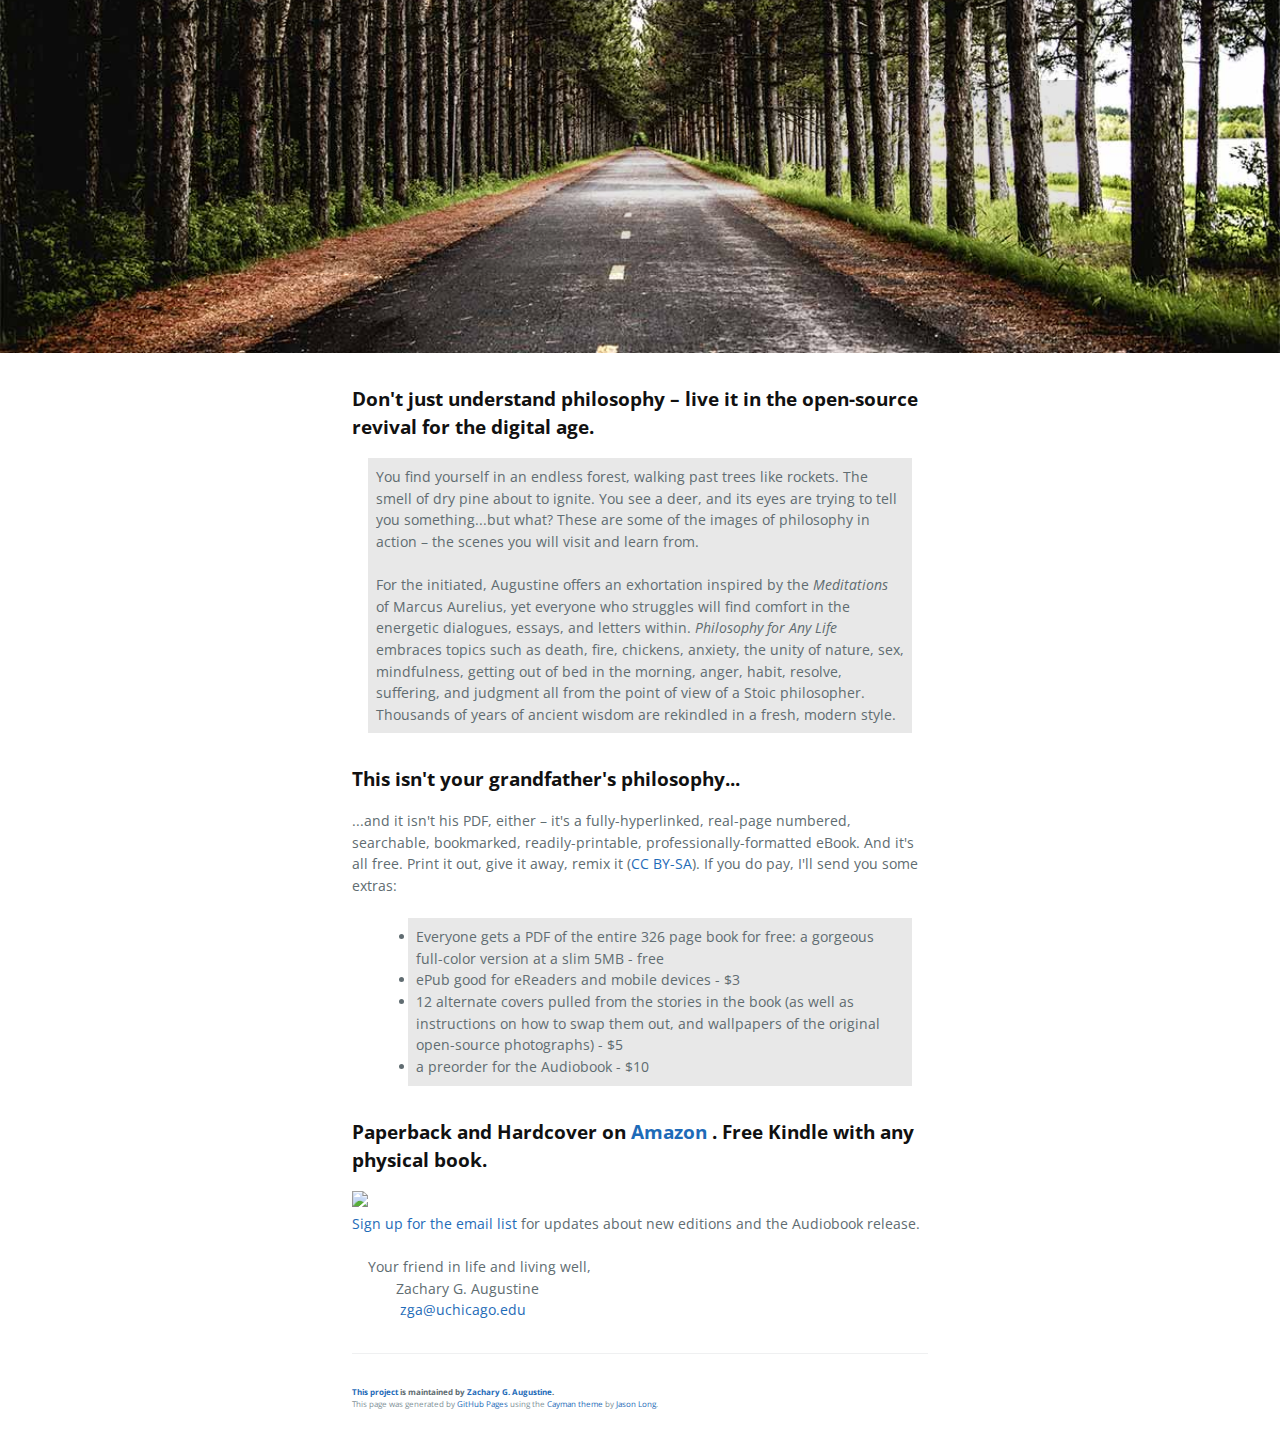
==== index.html @ 008e2023 "switch div and ul" ====
<!DOCTYPE html>
<html lang="en-us">
  <head>
    <meta charset="UTF-8">
    <title>Philosophy for Any Life: an open-source self-help book</title>
    <meta name="viewport" content="width=device-width, initial-scale=1">
    <link rel="stylesheet" type="text/css" href="stylesheets/normalize.css" media="screen">
    <link href='http://fonts.googleapis.com/css?family=Open+Sans:400,700' rel='stylesheet' type='text/css'>
    <link rel="stylesheet" type="text/css" href="stylesheets/stylesheet.css" media="screen">
    <link rel="stylesheet" type="text/css" href="stylesheets/github-light.css" media="screen">
  </head>
  <body>
    <section class="page-header">
      <div class="header-container">
      	<!--Begin Itch Dark Widget-->
		<iframe src="//itch.io/embed/32232" width="552" height="167" frameborder="0"></iframe>
	<!--End Itch Dark Widget-->
      	<!--
        <h1 class="project-name">Philosophy for Any Life</h1>
        <h2 class="project-tagline">an open-source self-help book</h2>
        <h2><em>Zachary G. Augustine</em></h2>
        -->
      </div>
      
  <!--<a href="https://github.com/zacharyaugustine/Ancient-Antidotes" class="btn">View on GitHub</a>
older version repository on github
      <a href="https://github.com/zacharyaugustine/Ancient-Antidotes/zipball/master" class="btn">Download .zip</a>
      <a href="https://github.com/zacharyaugustine/Ancient-Antidotes/tarball/master" class="btn">Download .tar.gz</a>-->
      
    </section>
    <section class="main-content">
<!---    	<h3 style="color: #111; font-weight: bold;"> 
		Pay what you want, even nothing at all.
	</h3>
	<br>
-->
    <h3 style="color: #111; font-size: 1.2rem; font-weight: bold;">
    	Don't just understand philosophy – live it in the open-source revival for the digital age.
    </h3>

	<div class='snippet'>
		You find yourself in an endless forest, walking past trees like rockets. The smell of dry pine about to ignite. You see a deer, and its eyes are trying to tell you something...but what? These are some of the images of philosophy in action – the scenes you will visit and learn from.
		<br>
		<br>For the initiated, Augustine offers an exhortation inspired by the <em>Meditations</em> of Marcus Aurelius, yet everyone who struggles will find comfort in the energetic dialogues, essays, and letters within. <em>Philosophy for Any Life</em> embraces topics such as death, fire, chickens, anxiety, the unity of nature, sex, mindfulness, getting out of bed in the morning, anger, habit, resolve, suffering, and judgment all from the point of view of a Stoic philosopher. Thousands of years of ancient wisdom are rekindled in a fresh, modern style.
	</div>

	<h3 style="color: #111; font-size: 1.2rem; font-weight: bold;">This isn't your grandfather's philosophy...</h3>
		...and it isn't his PDF, either – it's a fully-hyperlinked, real-page numbered, searchable, bookmarked, readily-printable, professionally-formatted eBook. 
		And it's all free. Print it out, give it away, remix it (<a href="https://creativecommons.org/licenses/by-sa/4.0/">CC BY-SA</a>).
		If you do pay, I'll send you some extras: 
	</h3>
	<br>
	<br style="clear:both" />
	<ul>
		<div class='snippet'>
			<li>Everyone gets a PDF of the entire 326 page book for free: a gorgeous full-color version at a slim 5MB - free</li>
			<li>ePub good for eReaders and mobile devices - $3</li> 
			<li>12 alternate covers pulled from the stories in the book (as well as instructions on how to swap them out, and wallpapers of the original open-source photographs) - $5</li>
			<li>a preorder for the Audiobook - $10</li>
		</div>
	</ul>
	
	<h3 style="color: #111; font-size: 1.2rem; font-weight: bold;">Paperback and Hardcover on
    		<a href="http://bit.ly/PAL-Amazon">
    			Amazon
    		</a>.
    			Free Kindle with any physical book.
     	</h3>
    	    	<a href="http://bit.ly/PAL-Amazon">
			<img style="float: left; width: 38rem; margin; 10px 10px 10px 10px;" src="http://i.imgur.com/GB6no0t.jpg" />
		</a>
	<br>
	<a href="http://eepurl.com/bAT6QD">Sign up for the email list</a> for updates about new editions and the Audiobook release.
	<br>
	<br>&nbsp;&nbsp;&nbsp;&nbsp;Your friend in life and living well,
	<br>&nbsp; &nbsp; &nbsp;&nbsp;&nbsp;&nbsp;&nbsp;&nbsp;&nbsp;Zachary G. Augustine
	<br>&nbsp; &nbsp; &nbsp;&nbsp;&nbsp;&nbsp;&nbsp;&nbsp;&nbsp;
	
	<!--Begin shrouded email-->
		<script language="JavaScript">
		var username = "zga";
		var hostname = "uchicago.edu";
		var linktext = username + "@" + hostname ;
		document.write("<a href='" + "mail" + "to:" + username + "@" + hostname + "'>" + linktext + "</a>");
		</script>
	<!--End shrouded email--> 
	
	<!--Begin Google Analytics tracking-->
		<script>
		  (function(i,s,o,g,r,a,m){i['GoogleAnalyticsObject']=r;i[r]=i[r]||function(){
		  (i[r].q=i[r].q||[]).push(arguments)},i[r].l=1*new Date();a=s.createElement(o),
		  m=s.getElementsByTagName(o)[0];a.async=1;a.src=g;m.parentNode.insertBefore(a,m)
		  })(window,document,'script','//www.google-analytics.com/analytics.js','ga');
		
		  ga('create', 'UA-66009000-2', 'auto');
		  ga('send', 'pageview');
		</script>
	<!--End Google Analytics tracking-->
	        <footer class="site-footer">
	        <span class="site-footer-owner"><a href="https://github.com/zacharyaugustine/phillife">This project</a> is maintained by <a href="https://github.com/zacharyaugustine">Zachary G. Augustine</a>.</span>
	        <span class="site-footer-credits">This page was generated by <a href="https://pages.github.com">GitHub Pages</a> using the <a href="https://github.com/jasonlong/cayman-theme">Cayman theme</a> by <a href="https://twitter.com/jasonlong">Jason Long</a>.
	        </span>
	      </footer>
    </section>
  </body>
</html>
---- stylesheets/stylesheet.css ----
* {
  box-sizing: border-box; }

body {
  padding: 0;
  margin: 0;
  font-family: "Open Sans", "Helvetica Neue", Helvetica, Arial, sans-serif;
  font-size: 13px;
  line-height: 1.5;
  color: #606c71; }

a {
  color: #1e6bb8;
  text-decoration: none; }
  a:hover {
    text-decoration: underline; }

.btn {
  display: inline-block;
  margin-bottom: 1rem;
  color: rgba(255, 255, 255, 0.7);
  background-color: rgba(255, 255, 255, 0.08);
  border-color: rgba(255, 255, 255, 0.2);
  border-style: solid;
  border-width: 1px;
  border-radius: 0.3rem;
  transition: color 0.2s, background-color 0.2s, border-color 0.2s; }
  .btn + .btn {
    margin-left: 1rem; }

.btn:hover {
  color: rgba(255, 255, 255, 0.8);
  text-decoration: none;
  background-color: rgba(255, 255, 255, 0.2);
  border-color: rgba(255, 255, 255, 0.3); }

@media screen and (min-width: 64em) {
  .btn {
    padding: 0.75rem 1rem; } }

@media screen and (min-width: 42em) and (max-width: 64em) {
  .btn {
    padding: 0.6rem 0.9rem;
    font-size: 0.9rem; } }

@media screen and (max-width: 42em) {
  .btn {
    display: block;
    width: 100%;
    padding: 0.75rem;
    font-size: 0.9rem; }
    .btn + .btn {
      margin-top: 1rem;
      margin-left: 0; } }

.snippet {
  background: rgba(210,210,210,0.5);
  padding: 0.5rem 0.5rem;
  font-size: 0.9rem;
  margin: 0rem 1rem;
}
.page-header {
  color: #fff;
  text-align: center;
  background-color: #000;
  background-size: 100%;
  background-position: bottom;
  background-image: url('1200x600.jpg'); }

@media screen and (min-width: 64em) {
  .page-header {
    background-image: url('1200x600.jpg'); 
    padding: 5rem 6rem; } }

@media screen and (min-width: 42em) and (max-width: 64em) {
  .page-header {
    background-image: url('road1024x620.jpg'); 
    padding: 3rem 4rem; } }

@media screen and (max-width: 42em) {
  .page-header {
    background-image: url('road672x464.jpg'); 
    padding: 2rem 1rem; } }

.header-container {
  background-color: rgba(0,0,0,0.1);
  padding: 10px 0px;
  width: 55rem;
  margin: 0 auto;
}


@media screen and (min-width: 64em) {
  .header-container {
    width: 55rem; 
  }
}
@media screen and (min-width: 42em) and (max-width: 64em) {
  .header-container {
    width: 35rem; 
  }
}
@media screen and (max-width: 42em) {
  .header-container {
    width: 25rem; 
  }
}
.project-name {
  margin-top: 0;
  margin-bottom: 0.1rem; 
}

@media screen and (min-width: 64em) {
  .project-name {
    font-size: 2.25rem; } }

@media screen and (min-width: 42em) and (max-width: 64em) {
  .project-name {
    font-size: 1.75rem; } }

@media screen and (max-width: 42em) {
  .project-name {
    font-size: 1.50rem; } }

.project-tagline {
  margin-bottom: 2rem;
  font-weight: normal;
  font-size: 1.5rem;
  opacity: 0.85; }

@media screen and (min-width: 64em) {
  .project-tagline {
    font-size: 1.5rem; } }

@media screen and (min-width: 42em) and (max-width: 64em) {
  .project-tagline {
    font-size: 1.35rem; } }

@media screen and (max-width: 42em) {
  .project-tagline {
    font-size: 1.15rem; } }

.main-content :first-child {
  margin-top: 0; }
.main-content img {
  max-width: 100%; }
.main-content h1, .main-content h2, .main-content h3, .main-content h4, .main-content h5, .main-content h6 {
  margin-top: 2rem;
  margin-bottom: 1rem;
  font-weight: normal;
  color: #159957; }
.main-content p {
  margin-bottom: 1em; }
.main-content code {
  padding: 2px 4px;
  font-family: Consolas, "Liberation Mono", Menlo, Courier, monospace;
  font-size: 0.9rem;
  color: #383e41;
  background-color: #f3f6fa;
  border-radius: 0.3rem; }
.main-content pre {
  padding: 0.8rem;
  margin-top: 0;
  margin-bottom: 1rem;
  font: 1rem Consolas, "Liberation Mono", Menlo, Courier, monospace;
  color: #567482;
  word-wrap: normal;
  background-color: #f3f6fa;
  border: solid 1px #dce6f0;
  border-radius: 0.3rem; }
  .main-content pre > code {
    padding: 0;
    margin: 0;
    font-size: 0.9rem;
    color: #567482;
    word-break: normal;
    white-space: pre;
    background: transparent;
    border: 0; }
.main-content .highlight {
  margin-bottom: 1rem; }
  .main-content .highlight pre {
    margin-bottom: 0;
    word-break: normal; }
.main-content .highlight pre, .main-content pre {
  padding: 0.8rem;
  overflow: auto;
  font-size: 0.8rem;
  line-height: 1.45;
  border-radius: 0.3rem; }
.main-content pre code, .main-content pre tt {
  display: inline;
  max-width: initial;
  padding: 0;
  margin: 0;
  overflow: initial;
  line-height: inherit;
  word-wrap: normal;
  background-color: transparent;
  border: 0; }
  .main-content pre code:before, .main-content pre code:after, .main-content pre tt:before, .main-content pre tt:after {
    content: normal; }
.main-content ul, .main-content ol {
  margin-top: 0; }
.main-content blockquote {
  padding: 0 1rem;
  margin-left: 0;
  color: #819198;
  border-left: 0.3rem solid #dce6f0; }
  .main-content blockquote > :first-child {
    margin-top: 0; }
  .main-content blockquote > :last-child {
    margin-bottom: 0; }
.main-content table {
  display: block;
  width: 100%;
  overflow: auto;
  word-break: normal;
  word-break: keep-all; }
  .main-content table th {
    font-weight: bold; }
  .main-content table th, .main-content table td {
    padding: 0.5rem 1rem;
    border: 1px solid #e9ebec; }
.main-content dl {
  padding: 0; }
  .main-content dl dt {
    padding: 0;
    margin-top: 1rem;
    font-size: 0.8rem;
    font-weight: bold; }
  .main-content dl dd {
    padding: 0;
    margin-bottom: 1rem; }
.main-content hr {
  height: 2px;
  padding: 0;
  margin: 1rem 0;
  background-color: #eff0f1;
  border: 0; }

@media screen and (min-width: 64em) {
  .main-content {
    max-width: 48rem;
    padding: 2rem 6rem;
    margin: 0 auto;
    font-size: 0.9rem; } }

@media screen and (min-width: 42em) and (max-width: 64em) {
  .main-content {
    padding: 2rem 4rem;
    font-size: 1rem; } }

@media screen and (max-width: 42em) {
  .main-content {
    padding: 2rem 1rem;
    font-size: 0.8 rem; } }

.site-footer {
  padding-top: 2rem;
  margin-top: 2rem;
  border-top: solid 1px #eff0f1; }

.site-footer-owner {
  display: block;
  font-weight: bold; }

.site-footer-credits {
  color: #819198; }

@media screen and (min-width: 64em) {
  .site-footer {
    font-size: 0.5rem; } }

@media screen and (min-width: 42em) and (max-width: 64em) {
  .site-footer {
    font-size: 0.5rem; } }

@media screen and (max-width: 42em) {
  .site-footer {
    font-size: 0.5rem; } }
---- stylesheets/github-light.css ----
/*
   Copyright 2014 GitHub Inc.

   Licensed under the Apache License, Version 2.0 (the "License");
   you may not use this file except in compliance with the License.
   You may obtain a copy of the License at

       http://www.apache.org/licenses/LICENSE-2.0

   Unless required by applicable law or agreed to in writing, software
   distributed under the License is distributed on an "AS IS" BASIS,
   WITHOUT WARRANTIES OR CONDITIONS OF ANY KIND, either express or implied.
   See the License for the specific language governing permissions and
   limitations under the License.

*/

.pl-c /* comment */ {
  color: #969896;
}

.pl-c1      /* constant, markup.raw, meta.diff.header, meta.module-reference, meta.property-name, support, support.constant, support.variable, variable.other.constant */,
.pl-s .pl-v /* string variable */ {
  color: #0086b3;
}

.pl-e  /* entity */,
.pl-en /* entity.name */ {
  color: #795da3;
}

.pl-s .pl-s1 /* string source */,
.pl-smi      /* storage.modifier.import, storage.modifier.package, storage.type.java, variable.other, variable.parameter.function */ {
  color: #333;
}

.pl-ent /* entity.name.tag */ {
  color: #63a35c;
}

.pl-k /* keyword, storage, storage.type */ {
  color: #a71d5d;
}

.pl-pds              /* punctuation.definition.string, string.regexp.character-class */,
.pl-s                /* string */,
.pl-s .pl-pse .pl-s1 /* string punctuation.section.embedded source */,
.pl-sr               /* string.regexp */,
.pl-sr .pl-cce       /* string.regexp constant.character.escape */,
.pl-sr .pl-sra       /* string.regexp string.regexp.arbitrary-repitition */,
.pl-sr .pl-sre       /* string.regexp source.ruby.embedded */ {
  color: #183691;
}

.pl-v /* variable */ {
  color: #ed6a43;
}

.pl-id /* invalid.deprecated */ {
  color: #b52a1d;
}

.pl-ii /* invalid.illegal */ {
  background-color: #b52a1d;
  color: #f8f8f8;
}

.pl-sr .pl-cce /* string.regexp constant.character.escape */ {
  color: #63a35c;
  font-weight: bold;
}

.pl-ml /* markup.list */ {
  color: #693a17;
}

.pl-mh        /* markup.heading */,
.pl-mh .pl-en /* markup.heading entity.name */,
.pl-ms        /* meta.separator */ {
  color: #1d3e81;
  font-weight: bold;
}

.pl-mq /* markup.quote */ {
  color: #008080;
}

.pl-mi /* markup.italic */ {
  color: #333;
  font-style: italic;
}

.pl-mb /* markup.bold */ {
  color: #333;
  font-weight: bold;
}

.pl-md /* markup.deleted, meta.diff.header.from-file */ {
  background-color: #ffecec;
  color: #bd2c00;
}

.pl-mi1 /* markup.inserted, meta.diff.header.to-file */ {
  background-color: #eaffea;
  color: #55a532;
}

.pl-mdr /* meta.diff.range */ {
  color: #795da3;
  font-weight: bold;
}

.pl-mo /* meta.output */ {
  color: #1d3e81;
}
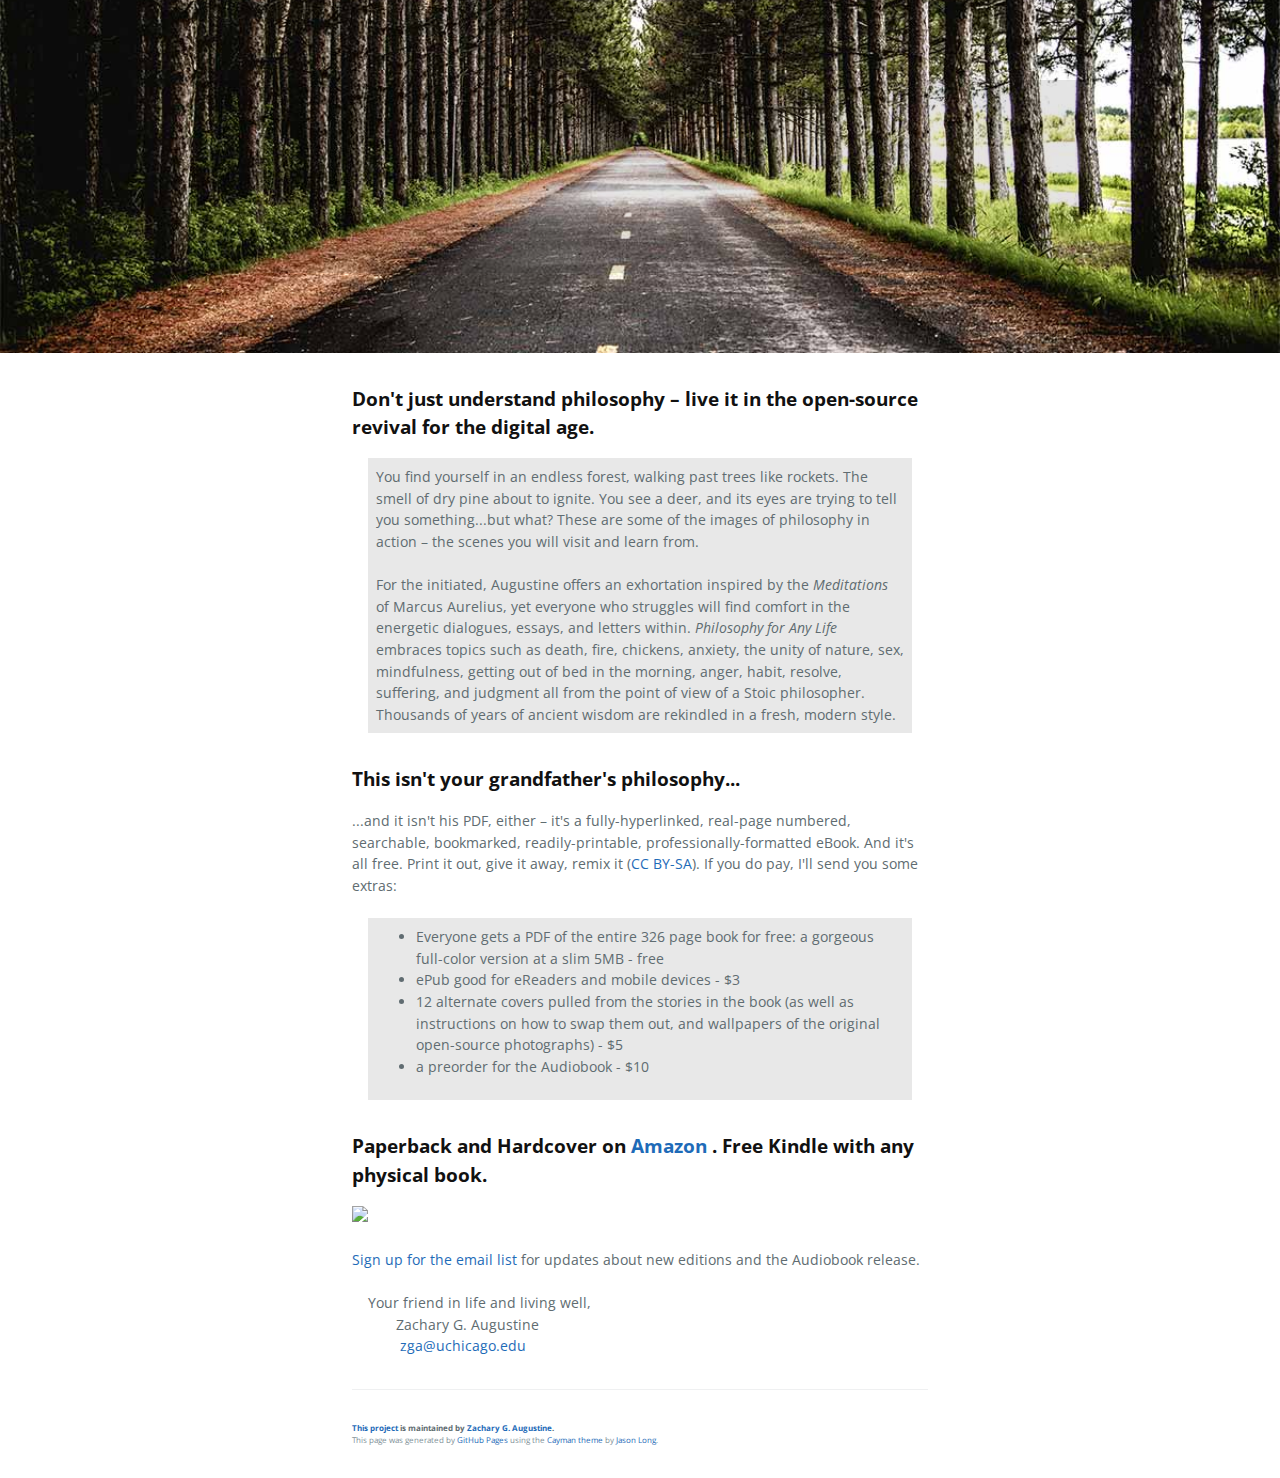
==== commit 2e36520b: "spacing" ====
--- a/index.html
+++ b/index.html
@@ -51,14 +51,14 @@
 	</h3>
 	<br>
 	<br style="clear:both" />
-	<ul>
-		<div class='snippet'>
+	<div class='snippet'>
+		<ul>
 			<li>Everyone gets a PDF of the entire 326 page book for free: a gorgeous full-color version at a slim 5MB - free</li>
 			<li>ePub good for eReaders and mobile devices - $3</li> 
 			<li>12 alternate covers pulled from the stories in the book (as well as instructions on how to swap them out, and wallpapers of the original open-source photographs) - $5</li>
 			<li>a preorder for the Audiobook - $10</li>
-		</div>
-	</ul>
+		</ul>
+	</div>
 	
 	<h3 style="color: #111; font-size: 1.2rem; font-weight: bold;">Paperback and Hardcover on
     		<a href="http://bit.ly/PAL-Amazon">
@@ -70,6 +70,7 @@
 			<img style="float: left; width: 38rem; margin; 10px 10px 10px 10px;" src="http://i.imgur.com/GB6no0t.jpg" />
 		</a>
 	<br>
+	<br style="clear:both" />
 	<a href="http://eepurl.com/bAT6QD">Sign up for the email list</a> for updates about new editions and the Audiobook release.
 	<br>
 	<br>&nbsp;&nbsp;&nbsp;&nbsp;Your friend in life and living well,
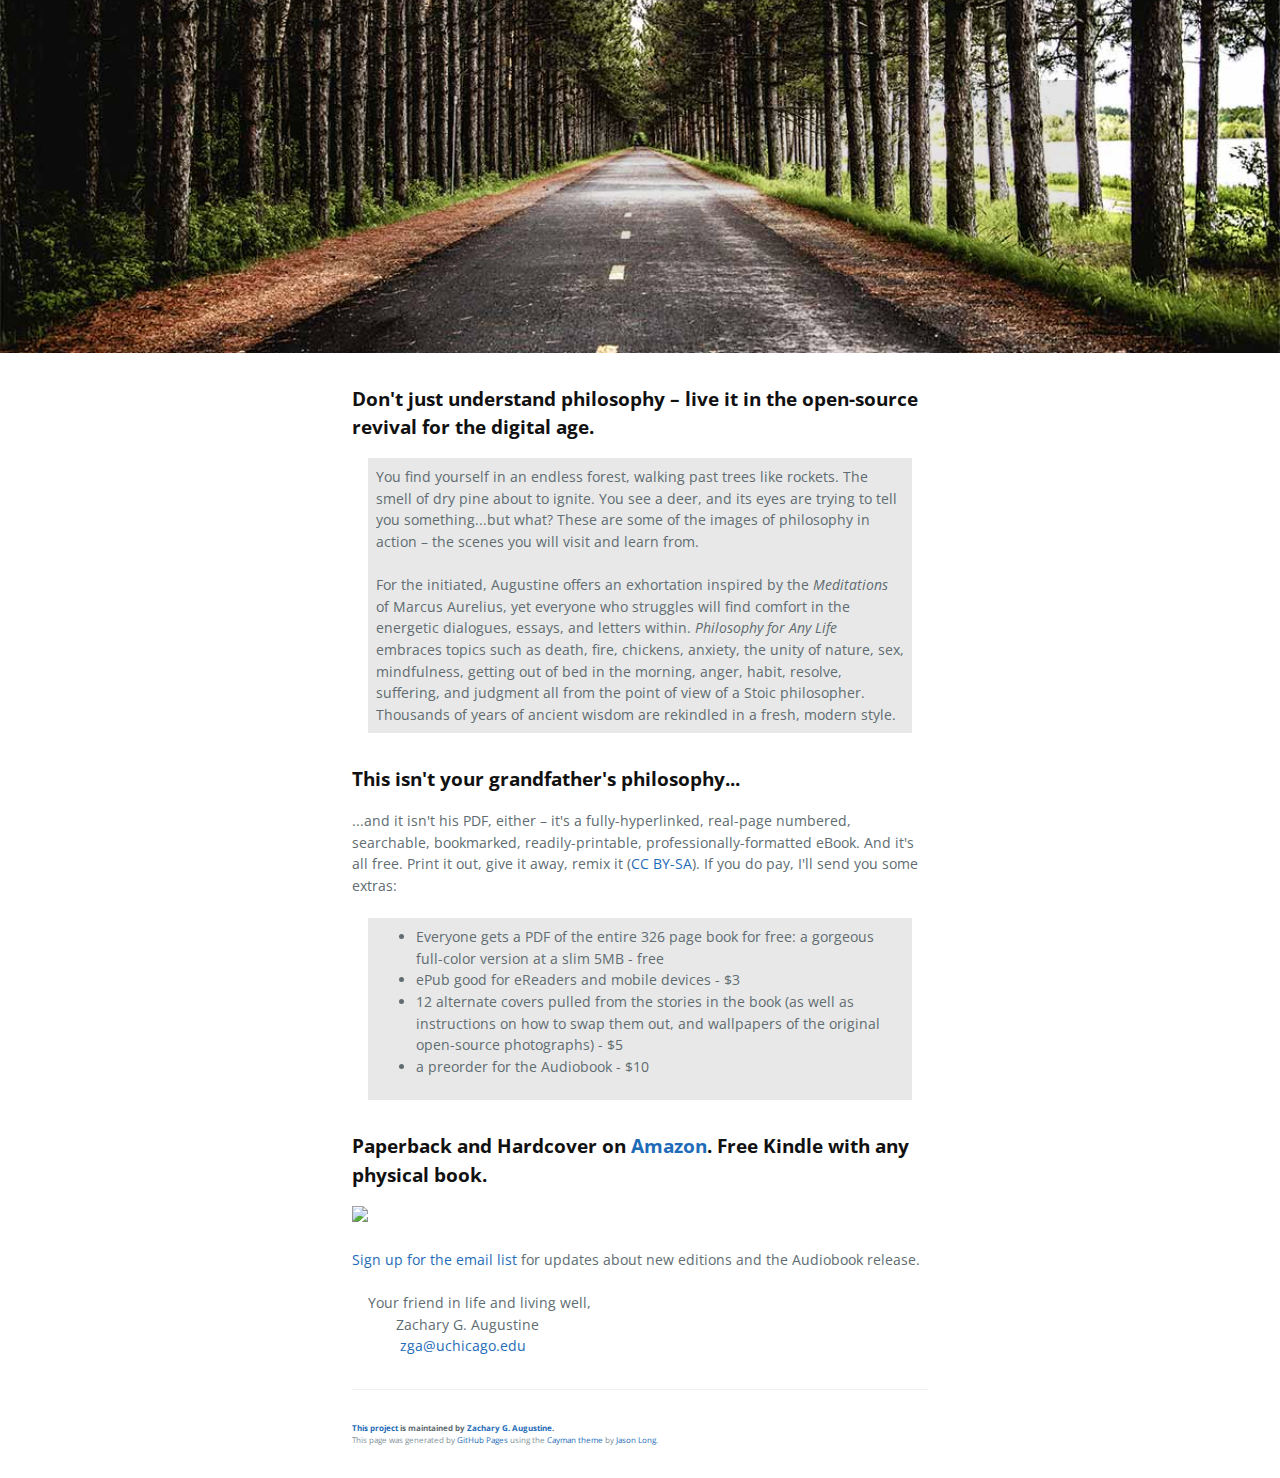
==== commit b0be361e: "space after amazon" ====
--- a/index.html
+++ b/index.html
@@ -61,16 +61,14 @@
 	</div>
 	
 	<h3 style="color: #111; font-size: 1.2rem; font-weight: bold;">Paperback and Hardcover on
-    		<a href="http://bit.ly/PAL-Amazon">
-    			Amazon
-    		</a>.
-    			Free Kindle with any physical book.
+    		<a href="http://bit.ly/PAL-Amazon">Amazon</a>.
+    		Free Kindle with any physical book.
      	</h3>
     	    	<a href="http://bit.ly/PAL-Amazon">
 			<img style="float: left; width: 38rem; margin; 10px 10px 10px 10px;" src="http://i.imgur.com/GB6no0t.jpg" />
 		</a>
+	<br style="clear:both"/>
 	<br>
-	<br style="clear:both" />
 	<a href="http://eepurl.com/bAT6QD">Sign up for the email list</a> for updates about new editions and the Audiobook release.
 	<br>
 	<br>&nbsp;&nbsp;&nbsp;&nbsp;Your friend in life and living well,
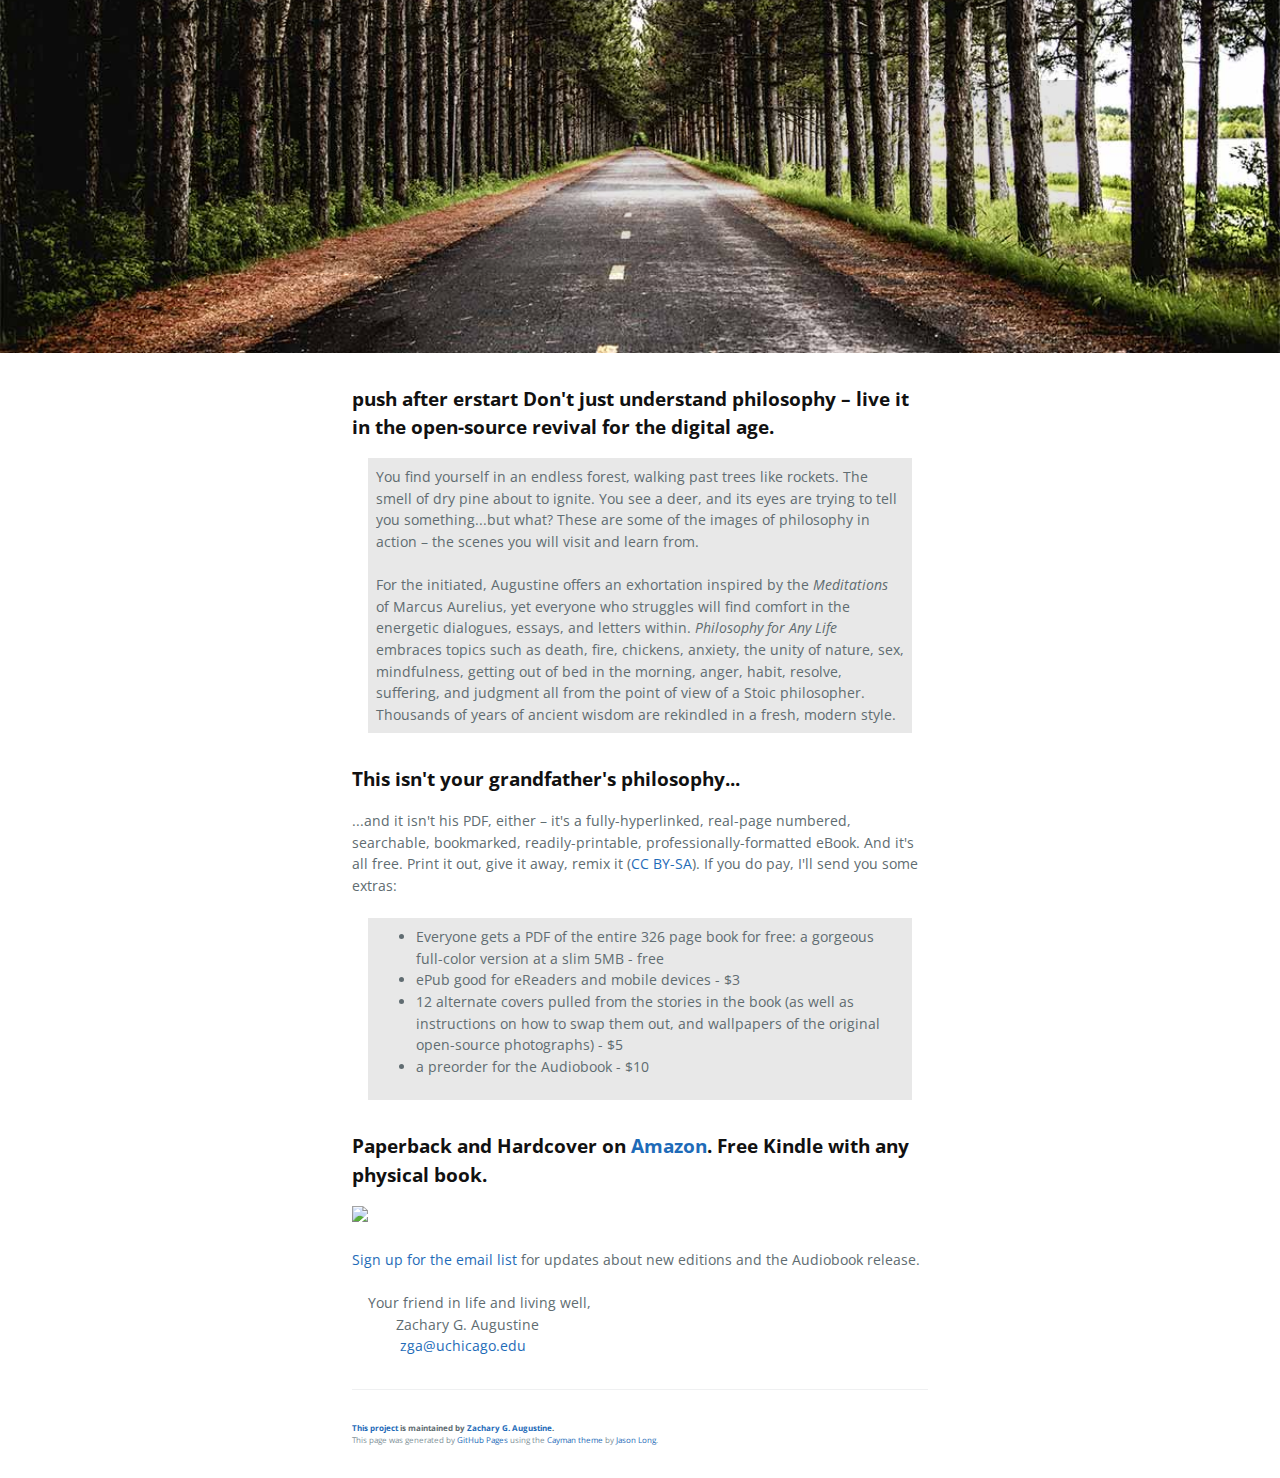
==== commit 229a26c7: "push after restart" ====
--- a/index.html
+++ b/index.html
@@ -1,106 +1,118 @@
 <!DOCTYPE html>
 <html lang="en-us">
-  <head>
-    <meta charset="UTF-8">
-    <title>Philosophy for Any Life: an open-source self-help book</title>
-    <meta name="viewport" content="width=device-width, initial-scale=1">
-    <link rel="stylesheet" type="text/css" href="stylesheets/normalize.css" media="screen">
-    <link href='http://fonts.googleapis.com/css?family=Open+Sans:400,700' rel='stylesheet' type='text/css'>
-    <link rel="stylesheet" type="text/css" href="stylesheets/stylesheet.css" media="screen">
-    <link rel="stylesheet" type="text/css" href="stylesheets/github-light.css" media="screen">
-  </head>
-  <body>
-    <section class="page-header">
-      <div class="header-container">
-      	<!--Begin Itch Dark Widget-->
-		<iframe src="//itch.io/embed/32232" width="552" height="167" frameborder="0"></iframe>
-	<!--End Itch Dark Widget-->
-      	<!--
+
+<head>
+  <meta charset="UTF-8">
+  <title>Philosophy for Any Life: an open-source self-help book</title>
+  <meta name="viewport" content="width=device-width, initial-scale=1">
+  <link rel="stylesheet" type="text/css" href="stylesheets/normalize.css" media="screen">
+  <link href='http://fonts.googleapis.com/css?family=Open+Sans:400,700' rel='stylesheet' type='text/css'>
+  <link rel="stylesheet" type="text/css" href="stylesheets/stylesheet.css" media="screen">
+  <link rel="stylesheet" type="text/css" href="stylesheets/github-light.css" media="screen">
+</head>
+
+<body>
+  <section class="page-header">
+    <div class="header-container">
+      <!--Begin Itch Dark Widget-->
+      <iframe src="//itch.io/embed/32232" width="552" height="167" frameborder="0"></iframe>
+      <!--End Itch Dark Widget-->
+      <!--
         <h1 class="project-name">Philosophy for Any Life</h1>
         <h2 class="project-tagline">an open-source self-help book</h2>
         <h2><em>Zachary G. Augustine</em></h2>
         -->
-      </div>
-      
-  <!--<a href="https://github.com/zacharyaugustine/Ancient-Antidotes" class="btn">View on GitHub</a>
+    </div>
+
+    <!--<a href="https://github.com/zacharyaugustine/Ancient-Antidotes" class="btn">View on GitHub</a>
 older version repository on github
       <a href="https://github.com/zacharyaugustine/Ancient-Antidotes/zipball/master" class="btn">Download .zip</a>
       <a href="https://github.com/zacharyaugustine/Ancient-Antidotes/tarball/master" class="btn">Download .tar.gz</a>-->
-      
-    </section>
-    <section class="main-content">
-<!---    	<h3 style="color: #111; font-weight: bold;"> 
+
+  </section>
+  <section class="main-content">
+    <!---    	<h3 style="color: #111; font-weight: bold;">
 		Pay what you want, even nothing at all.
 	</h3>
-	<br>
--->
+	<br>-->
+
     <h3 style="color: #111; font-size: 1.2rem; font-weight: bold;">
-    	Don't just understand philosophy – live it in the open-source revival for the digital age.
+    push after erstart
+    Don't just understand philosophy – live it in the open-source revival for the digital age.
     </h3>
 
-	<div class='snippet'>
-		You find yourself in an endless forest, walking past trees like rockets. The smell of dry pine about to ignite. You see a deer, and its eyes are trying to tell you something...but what? These are some of the images of philosophy in action – the scenes you will visit and learn from.
-		<br>
-		<br>For the initiated, Augustine offers an exhortation inspired by the <em>Meditations</em> of Marcus Aurelius, yet everyone who struggles will find comfort in the energetic dialogues, essays, and letters within. <em>Philosophy for Any Life</em> embraces topics such as death, fire, chickens, anxiety, the unity of nature, sex, mindfulness, getting out of bed in the morning, anger, habit, resolve, suffering, and judgment all from the point of view of a Stoic philosopher. Thousands of years of ancient wisdom are rekindled in a fresh, modern style.
-	</div>
+    <div class='snippet'>
+      You find yourself in an endless forest, walking past trees like rockets. The smell of dry pine about to ignite. You see a deer, and its eyes are trying to tell you something...but what? These are some of the images of philosophy in action – the scenes
+      you will visit and learn from.
+      <br>
+      <br>For the initiated, Augustine offers an exhortation inspired by the
+      <em>Meditations</em> of Marcus Aurelius, yet everyone who struggles will find comfort in the energetic dialogues, essays, and letters within.
+      <em>Philosophy for Any Life</em> embraces topics such as death, fire, chickens, anxiety, the unity of nature, sex, mindfulness, getting out of bed in the morning, anger, habit, resolve, suffering, and judgment all from the point of view of a Stoic philosopher.
+      Thousands of years of ancient wisdom are rekindled in a fresh, modern style.
+    </div>
 
-	<h3 style="color: #111; font-size: 1.2rem; font-weight: bold;">This isn't your grandfather's philosophy...</h3>
-		...and it isn't his PDF, either – it's a fully-hyperlinked, real-page numbered, searchable, bookmarked, readily-printable, professionally-formatted eBook. 
-		And it's all free. Print it out, give it away, remix it (<a href="https://creativecommons.org/licenses/by-sa/4.0/">CC BY-SA</a>).
-		If you do pay, I'll send you some extras: 
-	</h3>
-	<br>
-	<br style="clear:both" />
-	<div class='snippet'>
-		<ul>
-			<li>Everyone gets a PDF of the entire 326 page book for free: a gorgeous full-color version at a slim 5MB - free</li>
-			<li>ePub good for eReaders and mobile devices - $3</li> 
-			<li>12 alternate covers pulled from the stories in the book (as well as instructions on how to swap them out, and wallpapers of the original open-source photographs) - $5</li>
-			<li>a preorder for the Audiobook - $10</li>
-		</ul>
-	</div>
-	
-	<h3 style="color: #111; font-size: 1.2rem; font-weight: bold;">Paperback and Hardcover on
-    		<a href="http://bit.ly/PAL-Amazon">Amazon</a>.
-    		Free Kindle with any physical book.
-     	</h3>
-    	    	<a href="http://bit.ly/PAL-Amazon">
-			<img style="float: left; width: 38rem; margin; 10px 10px 10px 10px;" src="http://i.imgur.com/GB6no0t.jpg" />
-		</a>
-	<br style="clear:both"/>
-	<br>
-	<a href="http://eepurl.com/bAT6QD">Sign up for the email list</a> for updates about new editions and the Audiobook release.
-	<br>
-	<br>&nbsp;&nbsp;&nbsp;&nbsp;Your friend in life and living well,
-	<br>&nbsp; &nbsp; &nbsp;&nbsp;&nbsp;&nbsp;&nbsp;&nbsp;&nbsp;Zachary G. Augustine
-	<br>&nbsp; &nbsp; &nbsp;&nbsp;&nbsp;&nbsp;&nbsp;&nbsp;&nbsp;
-	
-	<!--Begin shrouded email-->
-		<script language="JavaScript">
-		var username = "zga";
-		var hostname = "uchicago.edu";
-		var linktext = username + "@" + hostname ;
-		document.write("<a href='" + "mail" + "to:" + username + "@" + hostname + "'>" + linktext + "</a>");
-		</script>
-	<!--End shrouded email--> 
-	
-	<!--Begin Google Analytics tracking-->
-		<script>
-		  (function(i,s,o,g,r,a,m){i['GoogleAnalyticsObject']=r;i[r]=i[r]||function(){
-		  (i[r].q=i[r].q||[]).push(arguments)},i[r].l=1*new Date();a=s.createElement(o),
-		  m=s.getElementsByTagName(o)[0];a.async=1;a.src=g;m.parentNode.insertBefore(a,m)
-		  })(window,document,'script','//www.google-analytics.com/analytics.js','ga');
-		
-		  ga('create', 'UA-66009000-2', 'auto');
-		  ga('send', 'pageview');
-		</script>
-	<!--End Google Analytics tracking-->
-	        <footer class="site-footer">
-	        <span class="site-footer-owner"><a href="https://github.com/zacharyaugustine/phillife">This project</a> is maintained by <a href="https://github.com/zacharyaugustine">Zachary G. Augustine</a>.</span>
-	        <span class="site-footer-credits">This page was generated by <a href="https://pages.github.com">GitHub Pages</a> using the <a href="https://github.com/jasonlong/cayman-theme">Cayman theme</a> by <a href="https://twitter.com/jasonlong">Jason Long</a>.
-	        </span>
-	      </footer>
-    </section>
-  </body>
+    <h3 style="color: #111; font-size: 1.2rem; font-weight: bold;">This isn't your grandfather's philosophy...</h3>
+    ...and it isn't his PDF, either – it's a fully-hyperlinked, real-page numbered, searchable, bookmarked, readily-printable, professionally-formatted eBook. And it's all free. Print it out, give it away, remix it (<a href="https://creativecommons.org/licenses/by-sa/4.0/">CC BY-SA</a>).
+    If you do pay, I'll send you some extras:
+    </h3>
+    <br>
+    <br style="clear:both" />
+    <div class='snippet'>
+      <ul>
+        <li>Everyone gets a PDF of the entire 326 page book for free: a gorgeous full-color version at a slim 5MB - free</li>
+        <li>ePub good for eReaders and mobile devices - $3</li>
+        <li>12 alternate covers pulled from the stories in the book (as well as instructions on how to swap them out, and wallpapers of the original open-source photographs) - $5</li>
+        <li>a preorder for the Audiobook - $10</li>
+      </ul>
+    </div>
+
+    <h3 style="color: #111; font-size: 1.2rem; font-weight: bold;">Paperback and Hardcover on
+      <a href="http://bit.ly/PAL-Amazon">Amazon</a>. Free Kindle with any physical book.
+    </h3>
+    <a href="http://bit.ly/PAL-Amazon">
+      <img style="float: left; width: 38rem; margin; 10px 10px 10px 10px;" src="http://i.imgur.com/GB6no0t.jpg" />
+    </a>
+    <br style="clear:both" />
+    <br>
+    <a href="http://eepurl.com/bAT6QD">Sign up for the email list</a> for updates about new editions and the Audiobook release.
+    <br>
+    <br>&nbsp;&nbsp;&nbsp;&nbsp;Your friend in life and living well,
+    <br>&nbsp; &nbsp; &nbsp;&nbsp;&nbsp;&nbsp;&nbsp;&nbsp;&nbsp;Zachary G. Augustine
+    <br>&nbsp; &nbsp; &nbsp;&nbsp;&nbsp;&nbsp;&nbsp;&nbsp;&nbsp;
+
+    <!--Begin shrouded email-->
+    <script language="JavaScript">
+      var username = "zga";
+      var hostname = "uchicago.edu";
+      var linktext = username + "@" + hostname;
+      document.write("<a href='" + "mail" + "to:" + username + "@" + hostname + "'>" + linktext + "</a>");
+    </script>
+    <!--End shrouded email-->
+
+    <!--Begin Google Analytics tracking-->
+    <script>
+      (function(i, s, o, g, r, a, m) {
+        i['GoogleAnalyticsObject'] = r;
+        i[r] = i[r] || function() {
+          (i[r].q = i[r].q || []).push(arguments)
+        }, i[r].l = 1 * new Date();
+        a = s.createElement(o),
+          m = s.getElementsByTagName(o)[0];
+        a.async = 1;
+        a.src = g;
+        m.parentNode.insertBefore(a, m)
+      })(window, document, 'script', '//www.google-analytics.com/analytics.js', 'ga');
+
+      ga('create', 'UA-66009000-2', 'auto');
+      ga('send', 'pageview');
+    </script>
+    <!--End Google Analytics tracking-->
+    <footer class="site-footer">
+      <span class="site-footer-owner"><a href="https://github.com/zacharyaugustine/phillife">This project</a> is maintained by <a href="https://github.com/zacharyaugustine">Zachary G. Augustine</a>.</span>
+      <span class="site-footer-credits">This page was generated by <a href="https://pages.github.com">GitHub Pages</a> using the <a href="https://github.com/jasonlong/cayman-theme">Cayman theme</a> by <a href="https://twitter.com/jasonlong">Jason Long</a>.
+      </span>
+    </footer>
+  </section>
+</body>
+
 </html>
-
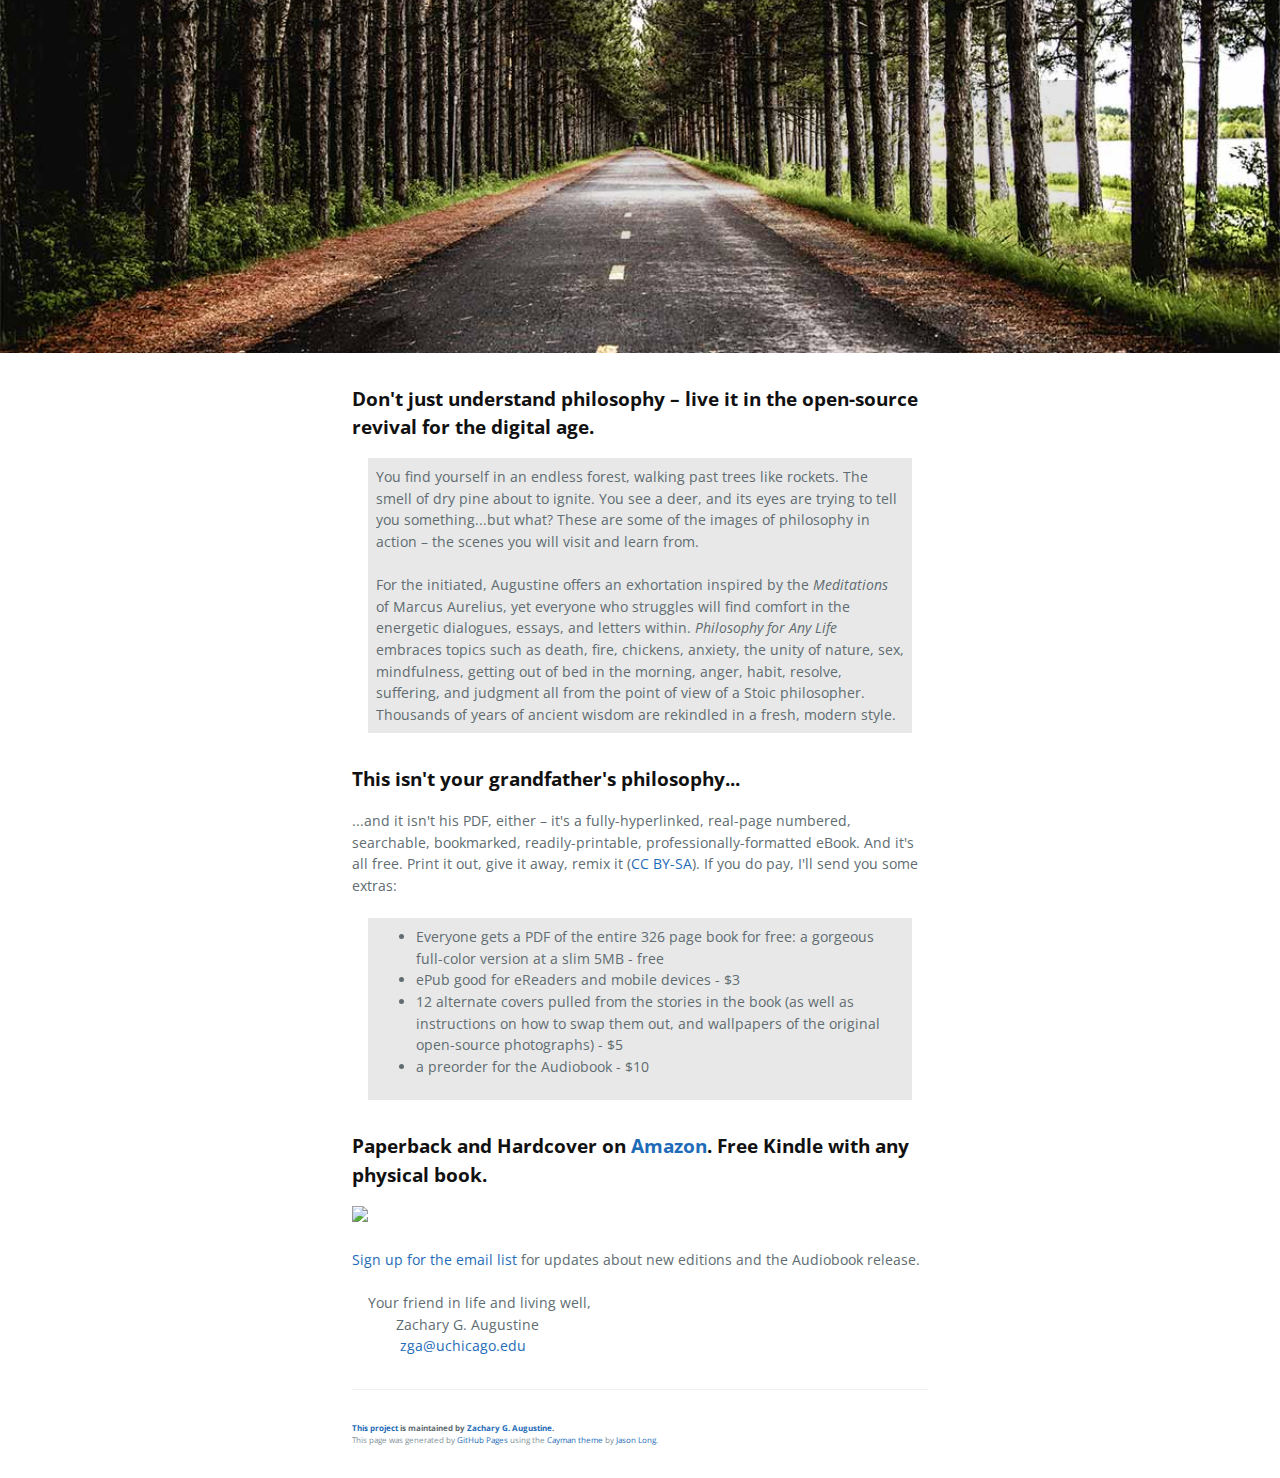
==== commit 15b93394: "respacing" ====
--- a/index.html
+++ b/index.html
@@ -23,22 +23,11 @@
         <h2><em>Zachary G. Augustine</em></h2>
         -->
     </div>
+  </section>
 
-    <!--<a href="https://github.com/zacharyaugustine/Ancient-Antidotes" class="btn">View on GitHub</a>
-older version repository on github
-      <a href="https://github.com/zacharyaugustine/Ancient-Antidotes/zipball/master" class="btn">Download .zip</a>
-      <a href="https://github.com/zacharyaugustine/Ancient-Antidotes/tarball/master" class="btn">Download .tar.gz</a>-->
-
-  </section>
   <section class="main-content">
-    <!---    	<h3 style="color: #111; font-weight: bold;">
-		Pay what you want, even nothing at all.
-	</h3>
-	<br>-->
-
     <h3 style="color: #111; font-size: 1.2rem; font-weight: bold;">
-    push after erstart
-    Don't just understand philosophy – live it in the open-source revival for the digital age.
+      Don't just understand philosophy – live it in the open-source revival for the digital age.
     </h3>
 
     <div class='snippet'>
@@ -55,8 +44,7 @@
     ...and it isn't his PDF, either – it's a fully-hyperlinked, real-page numbered, searchable, bookmarked, readily-printable, professionally-formatted eBook. And it's all free. Print it out, give it away, remix it (<a href="https://creativecommons.org/licenses/by-sa/4.0/">CC BY-SA</a>).
     If you do pay, I'll send you some extras:
     </h3>
-    <br>
-    <br style="clear:both" />
+    <br><br style="clear:both" />
     <div class='snippet'>
       <ul>
         <li>Everyone gets a PDF of the entire 326 page book for free: a gorgeous full-color version at a slim 5MB - free</li>
